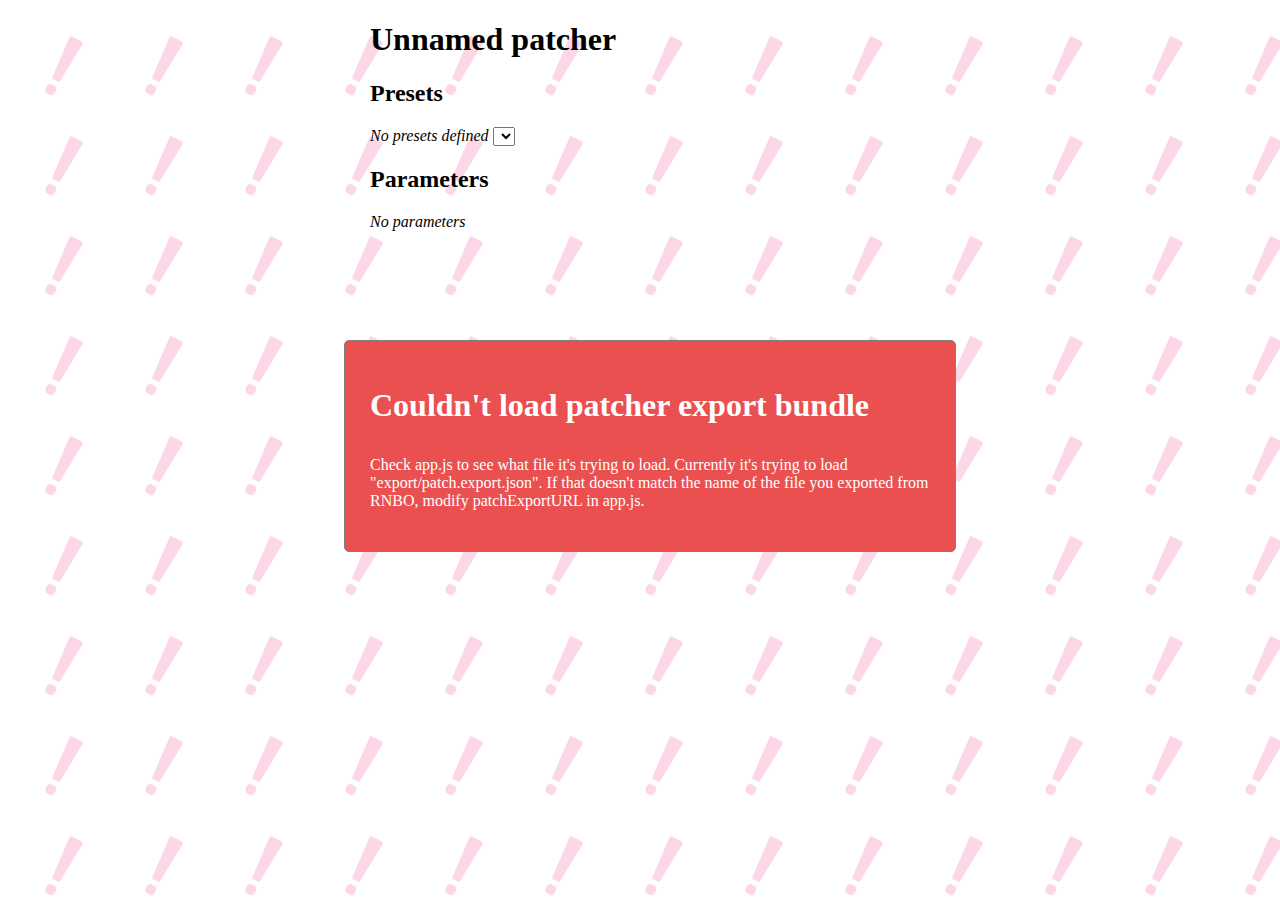
==== index.html @ 230dd953 "Delete inports, outputs and midi devices" ====
<!DOCTYPE html>
<html lang="en">
<head>
    <meta charset="utf-8">
    <meta name="viewport" content="width=device-width, initial-scale=1, shrink-to-fit=no">
    <meta name="theme-color" content="#000000">
    <meta name="rnbo-version" content="1.0.0-alpha.5">
    <link rel="stylesheet" href="style/style.css">
    <title>RNBO Web Export</title>
</head>
<body>
    <noscript>You need to enable JavaScript to run this app.</noscript>
    <svg id="background" width="100%" height="100%"></svg>
    <div id="rnbo-root">
		<div>
			<h1 id="patcher-title">Unnamed patcher</h1>
		</div>
		<div id="rnbo-presets">
			<h2>Presets</h2>
			<em id="no-presets-label">No presets defined</em>
			<select id="preset-select"></select>
		</div>
        <div id="rnbo-parameter-sliders">
            <h2>Parameters</h2>
            <em id="no-param-label">No parameters</em>
        </div>
    </div>

    <!-- Load the script that creates the RNBO device  -->
    <!-- Uncomment if you know the version of your exported RNBO patch to avoid dynamic loading -->
    <!-- <script type="text/javascript" src="https://cdn.cycling74.com/rnbo/latest/rnbo.min.js"></script> -->

    <!-- (Optional) The guardrails.js script isn't required for RNBO to work, and you can skip including it -->
    <!-- It simply offers some helpful error messages for common problems -->
    <script type="text/javascript" src="js/guardrails.js"></script>

    <!-- Import RNBO Engine Wrapper -->
    <!-- Make sure to include the RNBO engine version to the version of your exported code, found in rnbopackage.json -->
    <script type="text/javascript" src="js/app.js"></script>
</body>
</html>
---- style/style.css ----
html, body {
    margin: 0;
    padding: 0;
}
#rnbo-root {
    height: 100vh;
    width: 100vw;
}
#background {
    position: absolute;
    z-index: -1;
}

h2, em {
    width: 100%;
}

#rnbo-root {
    margin: auto;
    max-width: 540px;
}

#rnbo-parameter-sliders {
    display: flex;
    flex-direction: column;
}

#rnbo-parameter-sliders > div {
    display: flex;
}

#rnbo-parameter-sliders > div > input:first-of-type {
    flex-grow: 1;
}
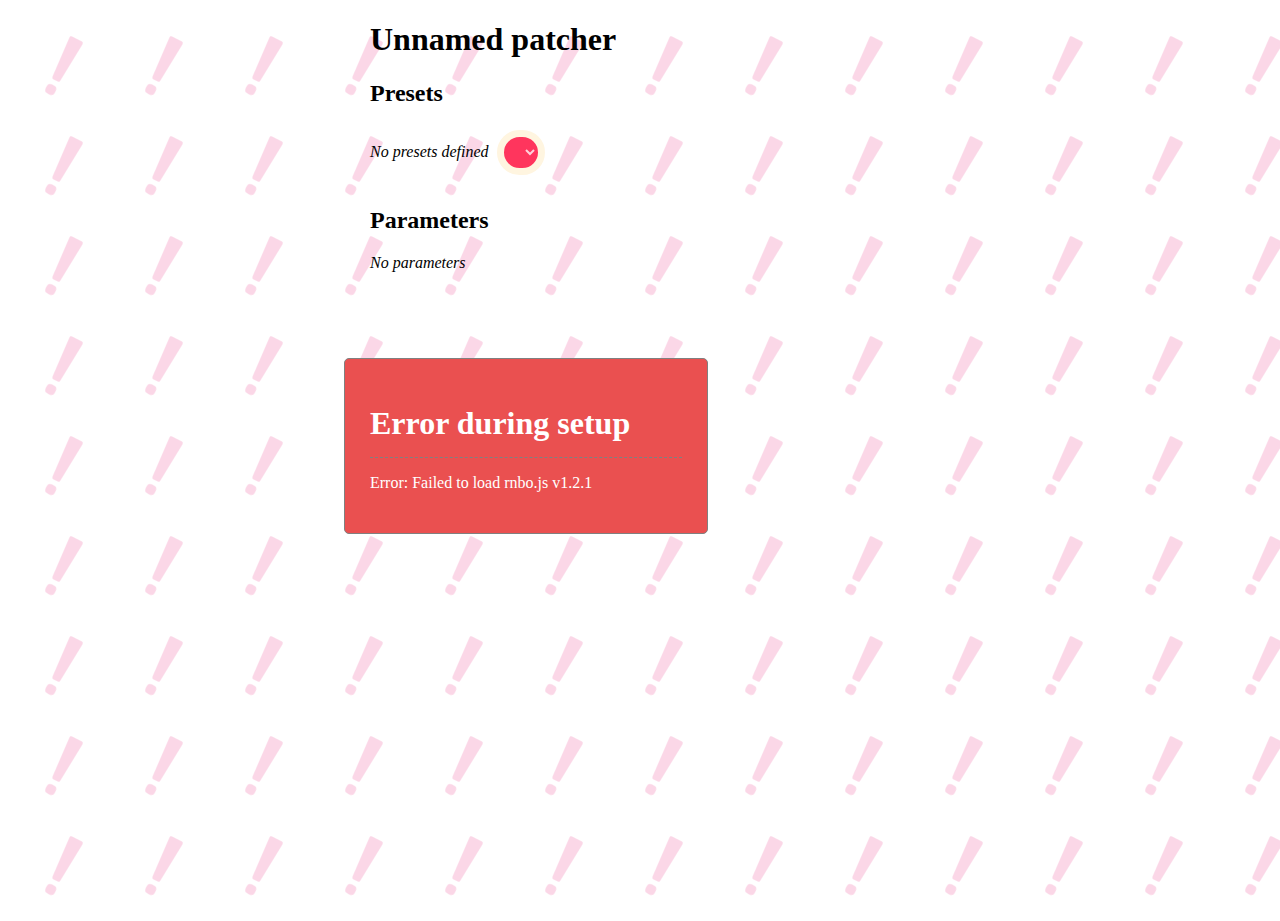
==== commit 93be8b82: "css test 1" ====
--- a/index.html
+++ b/index.html
@@ -15,7 +15,7 @@
 		<div>
 			<h1 id="patcher-title">Unnamed patcher</h1>
 		</div>
-		<div id="rnbo-presets">
+		<div class="cinco" id="rnbo-presets">
 			<h2>Presets</h2>
 			<em id="no-presets-label">No presets defined</em>
 			<select id="preset-select"></select>
--- a/style/style.css
+++ b/style/style.css
@@ -20,6 +20,17 @@
     max-width: 540px;
 }
 
+.cinco select {
+    margin: 3px 0 12px 4px;
+    padding: 7px;
+    border-radius: 50px;
+    background-color: #FF355D;
+    border: 7px solid #FFF5E0;
+    font-family: sans-serif;
+    font-weight: bolder;
+    color: #FFD1DA;
+}
+
 #rnbo-parameter-sliders {
     display: flex;
     flex-direction: column;
@@ -32,3 +43,40 @@
 #rnbo-parameter-sliders > div > input:first-of-type {
     flex-grow: 1;
 }
+
+.slider-container {
+    position: relative;
+    min-height: 70px;
+    width: auto;
+    margin: 3px;
+}
+
+input[type="range"] {
+    appearance: none; /* -webkit-appearance */
+    width: auto;
+    height: 70px;
+    background-color: #FFD1DA;
+    border-radius: 7px;
+}
+
+input[type="range"]::-webkit-slider-thumb {
+    appearance: none;
+    width: 70px;
+    height: 70px;
+    background-color: #FFF5E0;
+    border: 14px solid #22668D;
+    border-radius: 50%;
+    cursor: grab;
+    z-index: 3;
+}
+
+#paisaje\/gainwave {
+    background-color: #FFF5E0;
+    /* margin-top: 34px; */
+}
+
+#gainnoise::-webkit-slider-thumb {
+    background-color: #FFF5E0;
+    border: 14px solid #FF355D;
+    border-radius: 7px;
+}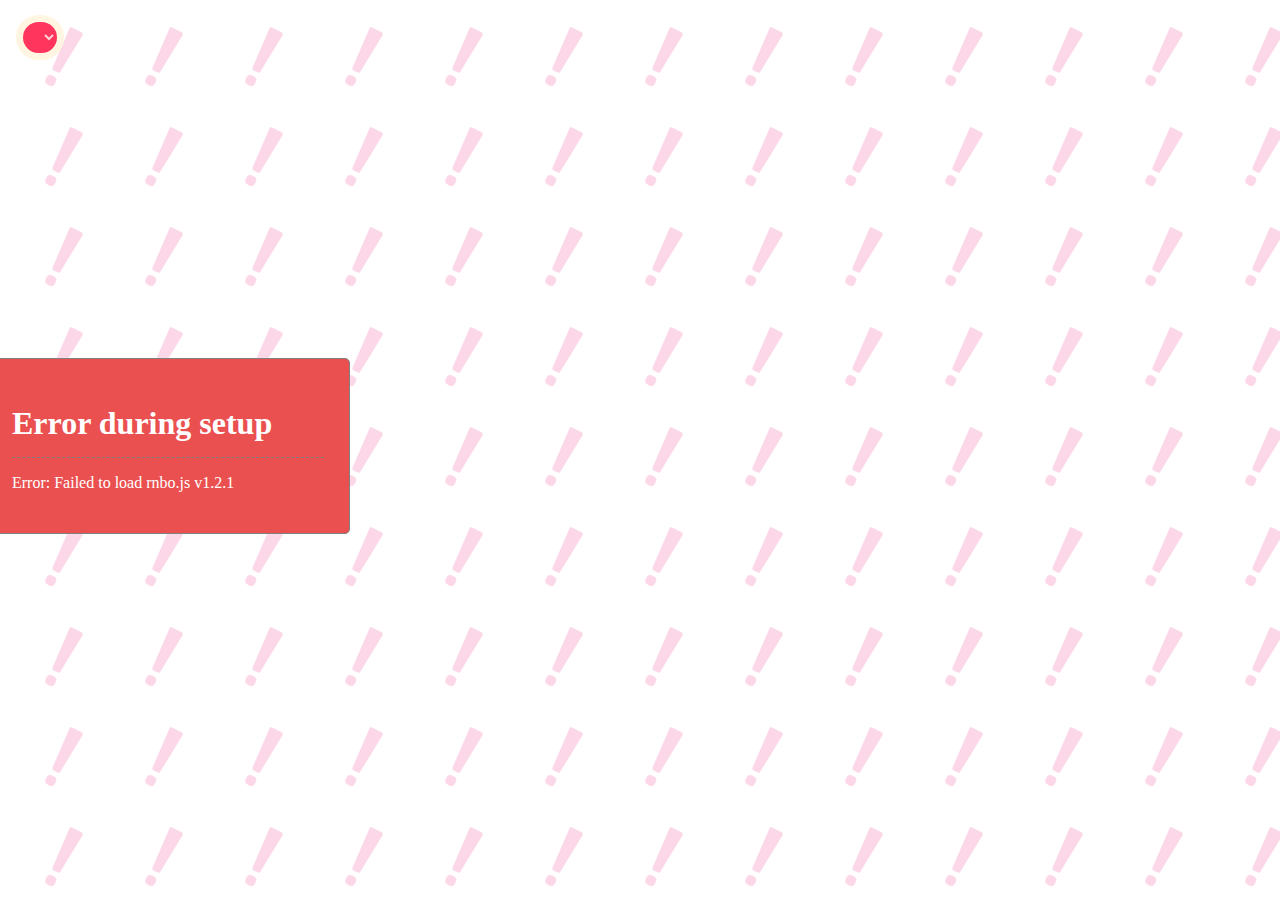
==== commit 1a83ae1f: "CSS test 2" ====
--- a/index.html
+++ b/index.html
@@ -12,9 +12,11 @@
     <noscript>You need to enable JavaScript to run this app.</noscript>
     <svg id="background" width="100%" height="100%"></svg>
     <div id="rnbo-root">
+        <!-- 75 JS
 		<div>
 			<h1 id="patcher-title">Unnamed patcher</h1>
 		</div>
+        -->
 		<div class="cinco" id="rnbo-presets">
 			<h2>Presets</h2>
 			<em id="no-presets-label">No presets defined</em>
--- a/style/style.css
+++ b/style/style.css
@@ -13,11 +13,13 @@
 
 h2, em {
     width: 100%;
+    display: none;
+    visibility: hidden;
 }
 
 #rnbo-root {
-    margin: auto;
-    max-width: 540px;
+    margin: 12px;
+    max-width: 98vw;
 }
 
 .cinco select {
@@ -33,50 +35,130 @@
 
 #rnbo-parameter-sliders {
     display: flex;
-    flex-direction: column;
+    flex-wrap: wrap;
+    justify-content: center;
+    align-items: baseline;
+    overflow: scroll;
 }
 
 #rnbo-parameter-sliders > div {
     display: flex;
-}
-
-#rnbo-parameter-sliders > div > input:first-of-type {
-    flex-grow: 1;
-}
-
-.slider-container {
-    position: relative;
-    min-height: 70px;
-    width: auto;
-    margin: 3px;
+    margin: 0;
+    padding: 0;
 }
 
 input[type="range"] {
+    margin: 0;
+    padding: 0;
     appearance: none; /* -webkit-appearance */
     width: auto;
-    height: 70px;
+    height: 21px;
     background-color: #FFD1DA;
-    border-radius: 7px;
+    border: 7px solid rgb(34, 34, 34);
 }
 
 input[type="range"]::-webkit-slider-thumb {
     appearance: none;
-    width: 70px;
-    height: 70px;
+    width: 21px;
+    height: 21px;
     background-color: #FFF5E0;
-    border: 14px solid #22668D;
+    border: 7px solid #22668D;
     border-radius: 50%;
     cursor: grab;
     z-index: 3;
 }
 
-#paisaje\/gainwave {
+#paisaje\/gainwave,#gainnoise,#thegran\/gain {
     background-color: #FFF5E0;
-    /* margin-top: 34px; */
+    width: 230px;
+    height: 44px;
 }
 
-#gainnoise::-webkit-slider-thumb {
+#paisaje\/gainwave::-webkit-slider-thumb,#gainnoise::-webkit-slider-thumb,#thegran\/gain::-webkit-slider-thumb {
     background-color: #FFF5E0;
-    border: 14px solid #FF355D;
-    border-radius: 7px;
-}+    border: 7px solid #FF355D;
+    border-radius: 0px;
+}
+
+#paisaje\/playcamp,#paisaje\/playsema,#paisaje\/playamb,#paisaje\/playtren,#paisaje\/playavion {
+    width: 100px;
+    height: 100px;
+    background-color: lightgreen;
+}
+
+#paisaje\/playcamp::-webkit-slider-thumb,#paisaje\/playsema::-webkit-slider-thumb,#paisaje\/playamb::-webkit-slider-thumb,#paisaje\/playtren::-webkit-slider-thumb,#paisaje\/playavion::-webkit-slider-thumb {
+    visibility: hidden;
+}
+
+#paisaje\/stopcamp,#paisaje\/stopsema,#paisaje\/stopamb,#paisaje\/stoptren,#paisaje\/stopavion {
+    width: 30px;
+    height: 100px;
+    background-color: tomato;
+}
+
+#paisaje\/stopcamp::-webkit-slider-thumb,#paisaje\/stopsema::-webkit-slider-thumb,#paisaje\/stopamb::-webkit-slider-thumb,#paisaje\/stoptren::-webkit-slider-thumb,#paisaje\/stopavion::-webkit-slider-thumb {
+    visibility: hidden;
+}
+
+.rotate {
+    transition: all 0.7s ease-in-out;
+    animation: rotate 12s;
+}
+
+@keyframes rotate {
+    0% {
+        transform: rotate(0deg);
+    }
+    100% {
+        transform: rotate(180deg);
+    }
+}
+/*
+.gains {
+    background-color: tomato;
+    width: auto;
+    height: auto;
+}
+
+.allNoise {
+    background-color: gray;
+    width: auto;
+    height: auto;
+}
+
+.campanas {
+    background-color: yellow;
+    width: auto;
+    height: auto;
+}
+
+.semaforo {
+    background-color: yellowgreen;
+    width: auto;
+    height: auto;
+}
+
+.ambulancia {
+    background-color: crimson;
+    width: auto;
+    height: auto;
+}
+
+.tren {
+    background-color: orange;
+    width: auto;
+    height: auto;
+}
+
+.avion {
+    background-color: lightseagreen;
+    width: auto;
+    height: auto;
+}
+
+.granular {
+    background-color: purple;
+    width: auto;
+    height: auto;
+}
+*/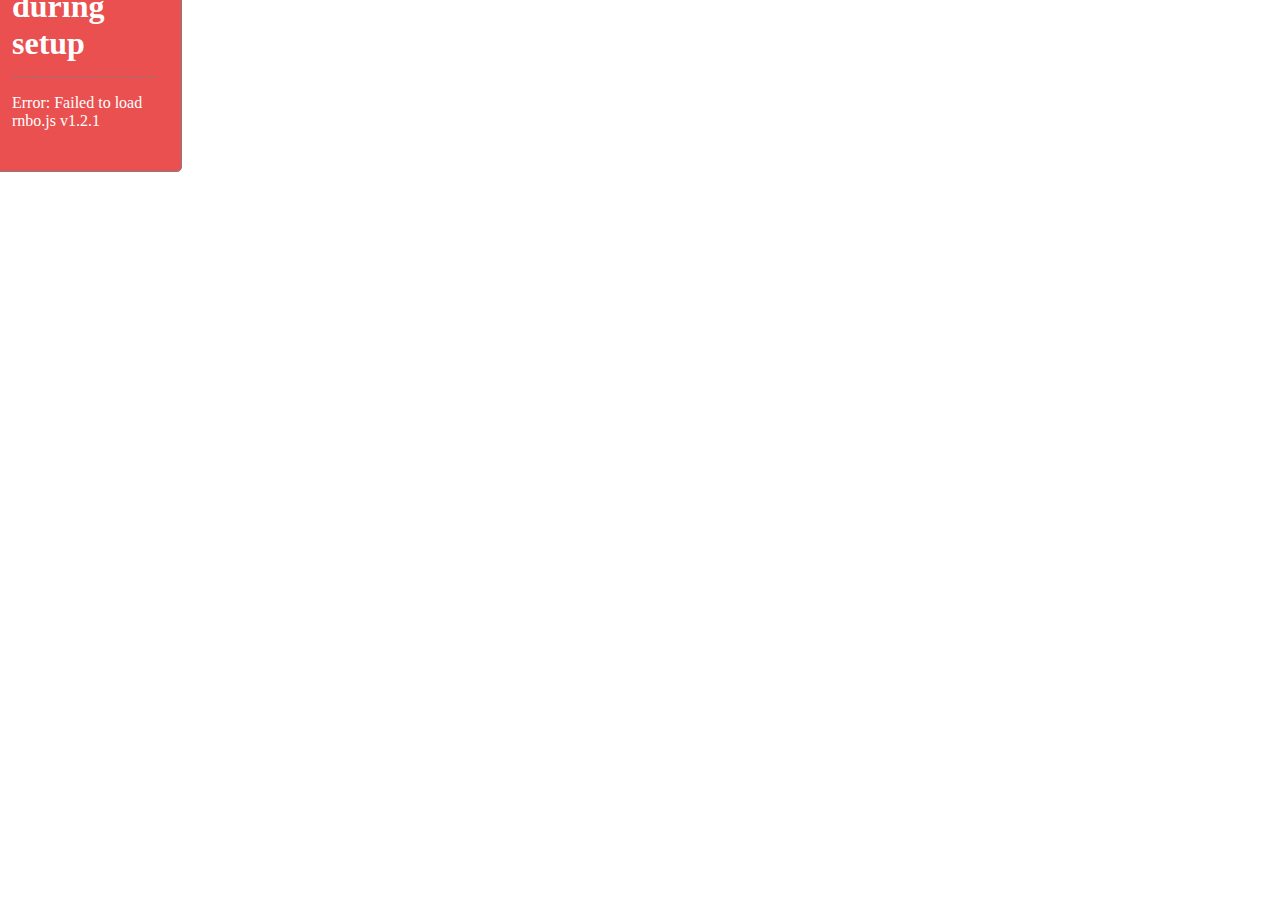
==== commit 5de0bc85: "CSS Test 3" ====
--- a/index.html
+++ b/index.html
@@ -11,6 +11,8 @@
 <body>
     <noscript>You need to enable JavaScript to run this app.</noscript>
     <svg id="background" width="100%" height="100%"></svg>
+    <div id="bgran"></div>
+    <div id="bg"></div>
     <div id="rnbo-root">
         <!-- 75 JS
 		<div>
@@ -22,7 +24,7 @@
 			<em id="no-presets-label">No presets defined</em>
 			<select id="preset-select"></select>
 		</div>
-        <div id="rnbo-parameter-sliders">
+        <div class="siete" id="rnbo-parameter-sliders">
             <h2>Parameters</h2>
             <em id="no-param-label">No parameters</em>
         </div>
--- a/style/style.css
+++ b/style/style.css
@@ -1,11 +1,9 @@
 html, body {
     margin: 0;
     padding: 0;
-}
-#rnbo-root {
-    height: 100vh;
-    width: 100vw;
-}
+    position: fixed;
+}
+
 #background {
     position: absolute;
     z-index: -1;
@@ -20,6 +18,7 @@
 #rnbo-root {
     margin: 12px;
     max-width: 98vw;
+    box-sizing: border-box;
 }
 
 .cinco select {
@@ -37,8 +36,7 @@
     display: flex;
     flex-wrap: wrap;
     justify-content: center;
-    align-items: baseline;
-    overflow: scroll;
+    align-items: self-start;
 }
 
 #rnbo-parameter-sliders > div {
@@ -55,6 +53,7 @@
     height: 21px;
     background-color: #FFD1DA;
     border: 7px solid rgb(34, 34, 34);
+    transition: 0.7s ease-in-out;
 }
 
 input[type="range"]::-webkit-slider-thumb {
@@ -68,41 +67,597 @@
     z-index: 3;
 }
 
-#paisaje\/gainwave,#gainnoise,#thegran\/gain {
-    background-color: #FFF5E0;
+#gainnoise {
+    background-color: #272829;
     width: 230px;
     height: 44px;
 }
 
-#paisaje\/gainwave::-webkit-slider-thumb,#gainnoise::-webkit-slider-thumb,#thegran\/gain::-webkit-slider-thumb {
-    background-color: #FFF5E0;
-    border: 7px solid #FF355D;
+#cyclefreq {
+    border-radius: 50px;
+    transform: rotate(10deg);
+    background-color: #D8D9DA;
+}
+
+#phascycfreq {
+    border-radius: 50px;
+    transform: rotate(-10deg);
+    background-color: #61677A;
+}
+
+#ondadelpaisa\/ondacampaon {
+    border-radius: 50%;
+    background-color: #FF8400;
+}
+
+#ondadelpaisa\/ondacampaon:hover {
+    border-radius: 3px;
+    scale: 2;
+    rotate: 3deg;
+    border: none;
+}
+
+#ondadelpaisa\/ondacamp {
+    width: 80px;
+    height: 80px;
+    transform: rotate(90deg);
+    border-radius: 50% 50% 50% 0;
+    background-color: #4F200D;
+}
+
+#ondadelpaisa\/ondacamp:hover {
+    border-radius: 50% 50% 0 50%;
+}
+
+#ondadelpaisa\/phascyclecamp {
+    width: 80px;
+    height: 80px;
+    transform: rotate(270deg);
+    border-radius: 50% 50% 50% 0;
+    background-color: #FFD93D;
+}
+
+#ondadelpaisa\/phascyclecamp:hover {
+    border-radius: 50% 50% 0 50%;
+}
+
+#ondadelpaisa\/pancamp {
+    height: 5px;
+    border: none;
+    transform: rotate(90deg);
+    background-color: #FF8400;
+}
+
+#ondadelpaisa\/pancamp:hover {
+    rotate: 98deg;
+    scale: 1.2;
+}
+
+#ondadelpaisa\/pancamp::-webkit-slider-thumb {
+    background-color: transparent;
+    border-top: 17px solid transparent;
+    border-right: 17px solid lightblue;
+    border-bottom: 17px solid transparent;
+}
+
+#ondadelpaisa\/ondasemaon {
+    border-radius: 50%;
+    background-color: #FF1700;
+}
+
+#ondadelpaisa\/ondasemaon:hover {
+    border-radius: 3px;
+    rotate: -57deg;
+    scale: 2;
+    border: none;
+}
+
+#ondadelpaisa\/ondasema {
+    width: 80px;
+    height: 80px;
+    transform: rotate(90deg);
+    border-radius: 50% 50% 50% 0;
+    background-color: #FF8E00;
+}
+
+#ondadelpaisa\/ondasema:hover {
+    border-radius: 50% 50% 0 50%;
+    rotate: 30deg;
+}
+
+#ondadelpaisa\/phascysema {
+    width: 80px;
+    height: 80px;
+    transform: rotate(270deg);
+    border-radius: 50% 50% 50% 0;
+    background-color: #FFE400;
+}
+
+#ondadelpaisa\/phascysema:hover {
+    border-radius: 50% 50% 0 50%;
+    rotate: -7deg;
+}
+
+#ondadelpaisa\/pansema {
+    height: 5px;
+    border: none;
+    transform: rotate(90deg);
+    background-color: #06FF00;
+}
+
+#ondadelpaisa\/pansema:hover {
+    rotate: -365deg;
+    scale: 1.5;
+}
+
+#ondadelpaisa\/pansema::-webkit-slider-thumb {
+    background-color: transparent;
+    border-top: 17px solid transparent;
+    border-right: 17px solid lightblue;
+    border-bottom: 17px solid transparent;
+}
+
+#ondadelpaisa\/ondaambuon {
+    border-radius: 50%;
+    background-color: #FFCC70;
+}
+
+#ondadelpaisa\/ondaambuon:hover {
+    border-radius: 3px;
+    rotate: 57deg;
+    scale: 2;
+    border: none;
+}
+
+#ondadelpaisa\/ondaambu {
+    width: 80px;
+    height: 80px;
+    transform: rotate(90deg);
+    border-radius: 50% 50% 50% 0;
+    background-color: #FFFADD;
+}
+
+#ondadelpaisa\/ondaambu:hover {
+    border-radius: 50% 0 0 50%;
+    rotate: -9deg;
+}
+
+#ondadelpaisa\/phascycambu {
+    width: 80px;
+    height: 80px;
+    transform: rotate(270deg);
+    border-radius: 50% 50% 50% 0;
+    background-color: #8ECDDD;
+}
+
+#ondadelpaisa\/phascycambu:hover {
+    border-radius: 50% 0 0 50%;
+    rotate: 13deg;
+}
+
+#ondadelpaisa\/panambu {
+    height: 5px;
+    border: none;
+    transform: rotate(90deg);
+    background-color: #4F709C;
+}
+
+#ondadelpaisa\/panambu:hover {
+    rotate: -65deg;
+    scale: 1.2;
+}
+
+#ondadelpaisa\/panambu::-webkit-slider-thumb {
+    background-color: transparent;
+    border-top: 17px solid transparent;
+    border-right: 17px solid lightblue;
+    border-bottom: 17px solid transparent;
+}
+
+#ondadelpaisa\/panambu2 {
+    height: 5px;
+    border: none;
+    transform: rotate(270deg);
+    background-color: #22668D;
+}
+
+#ondadelpaisa\/panambu2:hover {
+    rotate: 65deg;
+    scale: 1.7;
+}
+
+#ondadelpaisa\/panambu2::-webkit-slider-thumb {
+    background-color: transparent;
+    border-top: 17px solid transparent;
+    border-right: 17px solid lightblue;
+    border-bottom: 17px solid transparent;
+}
+
+#ondadelpaisa\/ondatrenon {
+    border-radius: 50%;
+    background-color: #E5E5CB;
+}
+
+#ondadelpaisa\/ondatrenon:hover {
+    border-radius: 3px;
+    rotate: 92deg;
+    scale: 2;
+    border: none;
+}
+
+#ondadelpaisa\/ondatren {
+    width: 80px;
+    height: 80px;
+    transform: rotate(90deg);
+    border-radius: 50% 50% 50% 0;
+    background-color: #1A120B;
+}
+
+#ondadelpaisa\/ondatren:hover {
+    border-radius: 50% 30% 0 7%;
+    rotate: 26deg;
+}
+
+#ondadelpaisa\/phascytren {
+    width: 80px;
+    height: 80px;
+    transform: rotate(270deg);
+    border-radius: 50% 50% 50% 0;
+    background-color: #D5CEA3;
+}
+
+#ondadelpaisa\/phascytren:hover {
+    border-radius: 0 30% 50% 7%;
+    rotate: -31deg;
+}
+
+#ondadelpaisa\/pantren {
+    height: 5px;
+    border: none;
+    transform: rotate(90deg);
+    background-color: #3C2A21;
+}
+
+#ondadelpaisa\/pantren:hover {
+    rotate: -172deg;
+    scale: 1.2;
+}
+
+#ondadelpaisa\/pantren::-webkit-slider-thumb {
+    background-color: transparent;
+    border-top: 17px solid transparent;
+    border-right: 17px solid lightblue;
+    border-bottom: 17px solid transparent;
+}
+
+#ondadelpaisa\/ondavion {
+    border-radius: 50%;
+    background-color: #B6FFFA;
+}
+
+#ondadelpaisa\/ondavion:hover {
+    border-radius: 3px;
+    rotate: -192deg;
+    scale: 2;
+    border: none;
+}
+
+#ondadelpaisa\/ondaavio {
+    width: 80px;
+    height: 80px;
+    transform: rotate(90deg);
+    border-radius: 50% 50% 50% 0;
+    background-color: #687EFF;
+}
+
+#ondadelpaisa\/ondaavio:hover {
+    border-radius: 0 100% 7% 50%;
+    rotate: -31deg;
+}
+
+#ondadelpaisa\/phasavio {
+    width: 80px;
+    height: 80px;
+    transform: rotate(270deg);
+    border-radius: 50% 50% 50% 0;
+    background-color: #80B3FF;
+}
+
+#ondadelpaisa\/phasavio:hover {
+    border-radius: 0 100% 7% 50%;
+    rotate: 31deg;
+}
+
+#ondadelpaisa\/panavion {
+    height: 5px;
+    border: none;
+    transform: rotate(90deg);
+    background-color: #98E4FF;
+}
+
+#ondadelpaisa\/panavion:hover {
+    rotate: 198deg;
+    scale: 1.7;
+}
+
+#ondadelpaisa\/panavion::-webkit-slider-thumb {
+    background-color: transparent;
+    border-top: 17px solid transparent;
+    border-right: 17px solid lightblue;
+    border-bottom: 17px solid transparent;
+}
+
+#paisaje\/gainwave {
+    background-color: #1A120B;
+    width: 230px;
+    height: 44px;
+}
+
+#paisaje\/gainwave::-webkit-slider-thumb,
+#gainnoise::-webkit-slider-thumb,
+#thegranulator\/gaingran::-webkit-slider-thumb {
+    background-color: #FF355D;
+    border: 7px solid #22668D;
     border-radius: 0px;
-}
-
-#paisaje\/playcamp,#paisaje\/playsema,#paisaje\/playamb,#paisaje\/playtren,#paisaje\/playavion {
+    height: 44px;
+}
+
+#paisaje\/playcamp {
+    background-color: #FFD93D;
+}
+
+#paisaje\/stopcamp {
+    background-color: #4F200D;
+}
+
+#paisaje\/numcamp {
+    background-color: #F6F1E9;
+}
+
+#paisaje\/numcamp:hover {
+    scale: 1.7;
+    border: none;
+    border-radius: 3px;
+}
+
+#paisaje\/playsema {
+    background-color: #06FF00;
+}
+
+#paisaje\/stopsema {
+    background-color: #FF1700;
+}
+
+#paisaje\/numsema {
+    background-color: #FFE400;
+}
+
+#paisaje\/numsema:hover {
+    scale: 1.7;
+    border: none;
+    border-radius: 3px;
+}
+
+#paisaje\/playamb {
+    background-color: #22668D;
+}
+
+#paisaje\/stopamb {
+    background-color: #FFCC70;
+}
+
+#paisaje\/numamb {
+    background-color: #8ECDDD;
+}
+
+#paisaje\/numamb:hover {
+    scale: 1.7;
+    border: none;
+    border-radius: 3px;
+}
+
+#paisaje\/playtren {
+    background-color: #D5CEA3;
+}
+
+#paisaje\/stoptren {
+    background-color: #3C2A21;
+}
+
+#paisaje\/numtren {
+    background-color: #E5E5CB;
+}
+
+#paisaje\/numtren:hover {
+    scale: 1.7;
+    border: none;
+    border-radius: 3px;
+}
+
+#paisaje\/playavion {
+    background-color: #687EFF;
+}
+
+#paisaje\/stopavion {
+    background-color: #B6FFFA;
+}
+
+#paisaje\/numavion {
+    background-color: #80B3FF;
+}
+
+#paisaje\/numavion:hover {
+    scale: 1.7;
+    border: none;
+    border-radius: 3px;
+}
+
+#paisaje\/playcamp,
+#paisaje\/playsema,
+#paisaje\/playamb,
+#paisaje\/playtren,
+#paisaje\/playavion {
     width: 100px;
     height: 100px;
-    background-color: lightgreen;
-}
-
-#paisaje\/playcamp::-webkit-slider-thumb,#paisaje\/playsema::-webkit-slider-thumb,#paisaje\/playamb::-webkit-slider-thumb,#paisaje\/playtren::-webkit-slider-thumb,#paisaje\/playavion::-webkit-slider-thumb {
-    visibility: hidden;
-}
-
-#paisaje\/stopcamp,#paisaje\/stopsema,#paisaje\/stopamb,#paisaje\/stoptren,#paisaje\/stopavion {
+}
+
+#paisaje\/stopcamp,
+#paisaje\/stopsema,
+#paisaje\/stopamb,
+#paisaje\/stoptren,
+#paisaje\/stopavion {
     width: 30px;
     height: 100px;
-    background-color: tomato;
-}
-
-#paisaje\/stopcamp::-webkit-slider-thumb,#paisaje\/stopsema::-webkit-slider-thumb,#paisaje\/stopamb::-webkit-slider-thumb,#paisaje\/stoptren::-webkit-slider-thumb,#paisaje\/stopavion::-webkit-slider-thumb {
+}
+
+#paisaje\/playcamp::-webkit-slider-thumb,
+#paisaje\/playsema::-webkit-slider-thumb,
+#paisaje\/playamb::-webkit-slider-thumb,
+#paisaje\/playtren::-webkit-slider-thumb,
+#paisaje\/playavion::-webkit-slider-thumb,
+#paisaje\/stopcamp::-webkit-slider-thumb,
+#paisaje\/stopsema::-webkit-slider-thumb,
+#paisaje\/stopamb::-webkit-slider-thumb,
+#paisaje\/stoptren::-webkit-slider-thumb,
+#paisaje\/stopavion::-webkit-slider-thumb  {
     visibility: hidden;
+}
+
+#thegranulator\/density {
+    border-radius: 50px 0 0 0;
+    background-color: #F94C66;
+}
+
+#thegranulator\/grain_size {
+    border-radius: 0 50px 0 0;
+    background-color: #BD4291;
+}
+
+#thegranulator\/pitch {
+    border-radius: 0 0 0 50px;
+    background-color: #BD4291;
+}
+
+#thegranulator\/position {
+    border-radius: 0 0 50px 0;
+    background-color: #F94C66;
+}
+
+#thegranulator\/spray {
+    height: 5px;
+    border: none;
+    transform: rotate(45deg);
+    background-color: #FFC54D;
+}
+
+#thegranulator\/spread {
+    height: 5px;
+    border: none;
+    transform: rotate(45deg);
+    background-color: #FFC54D;
+}
+
+#thegranulator\/stereo_spread {
+    height: 5px;
+    border: none;
+    transform: rotate(135deg);
+    background-color: #FFC54D;
+}
+
+#thegranulator\/gaingran {
+    background-color: #53BF9D;
+    width: 230px;
+    height: 44px;
+}
+
+.visualNoise {
+    position: fixed;
+    top: -50%;
+    left: -50%;
+    right: -50%;
+    bottom: -50%;
+    width: 200%;
+    height: 200vh;
+    background: transparent url('../img/noise0.jpg') repeat 0 0;
+    background-repeat: repeat;
+    animation: bg-animation 3s infinite; /* nombre de la animación */
+    opacity: .3;
+    visibility: visible;
+    z-index: -1;
+  }
+
+@keyframes bg-animation {
+      0% { transform: translate(0,0) }
+      10% { transform: translate(-5%,-5%) }
+      20% { transform: translate(-10%,5%) }
+      30% { transform: translate(5%,-10%) }
+      40% { transform: translate(-5%,15%) }
+      50% { transform: translate(-10%,5%) }
+      60% { transform: translate(15%,0) }
+      70% { transform: translate(0,10%) }
+      80% { transform: translate(-15%,0) }
+      90% { transform: translate(10%,5%) }
+      100% { transform: translate(0, 0) }
+}
+
+.visualGran {
+    position: fixed;
+    top: -50%;
+    left: -50%;
+    right: -50%;
+    bottom: -50%;
+    width: 200%;
+    height: 200vh;
+    background: transparent url('../img/noise3.jpg') repeat 0 0;
+    background-repeat: repeat;
+    animation: bg-animation-gran 13s infinite; /* nombre de la animación */
+    opacity: .3;
+    visibility: visible;
+    z-index: -1;
+}
+
+@keyframes bg-animation-gran {
+      0% { transform: translate(0,0) }
+      10% { transform: translate(-5%,-5%) }
+      20% { transform: translate(-10%,5%) }
+      30% { transform: translate(5%,-10%) }
+      40% { transform: translate(-5%,15%) }
+      50% { transform: translate(-10%,5%) }
+      60% { transform: translate(15%,0) }
+      70% { transform: translate(0,10%) }
+      80% { transform: translate(-15%,0) }
+      90% { transform: translate(10%,5%) }
+      100% { transform: translate(0, 0) }
+}
+
+.surprise {
+    animation: the-surprise 7s;
+}
+
+@keyframes the-surprise {
+    0% {
+        scale: 0;
+    }
+    25% {
+        scale: 70%;
+        rotate: 90deg;
+        opacity: 0.25;
+    }
+    50% {
+        scale: 150%;
+        rotate: 180deg;
+        opacity: 0.5;
+    }
+    100% {
+        scale: 0;
+        rotate: 360deg;
+        opacity: 0;
+    }
 }
 
 .rotate {
     transition: all 0.7s ease-in-out;
-    animation: rotate 12s;
+    animation: rotate 7s;
 }
 
 @keyframes rotate {
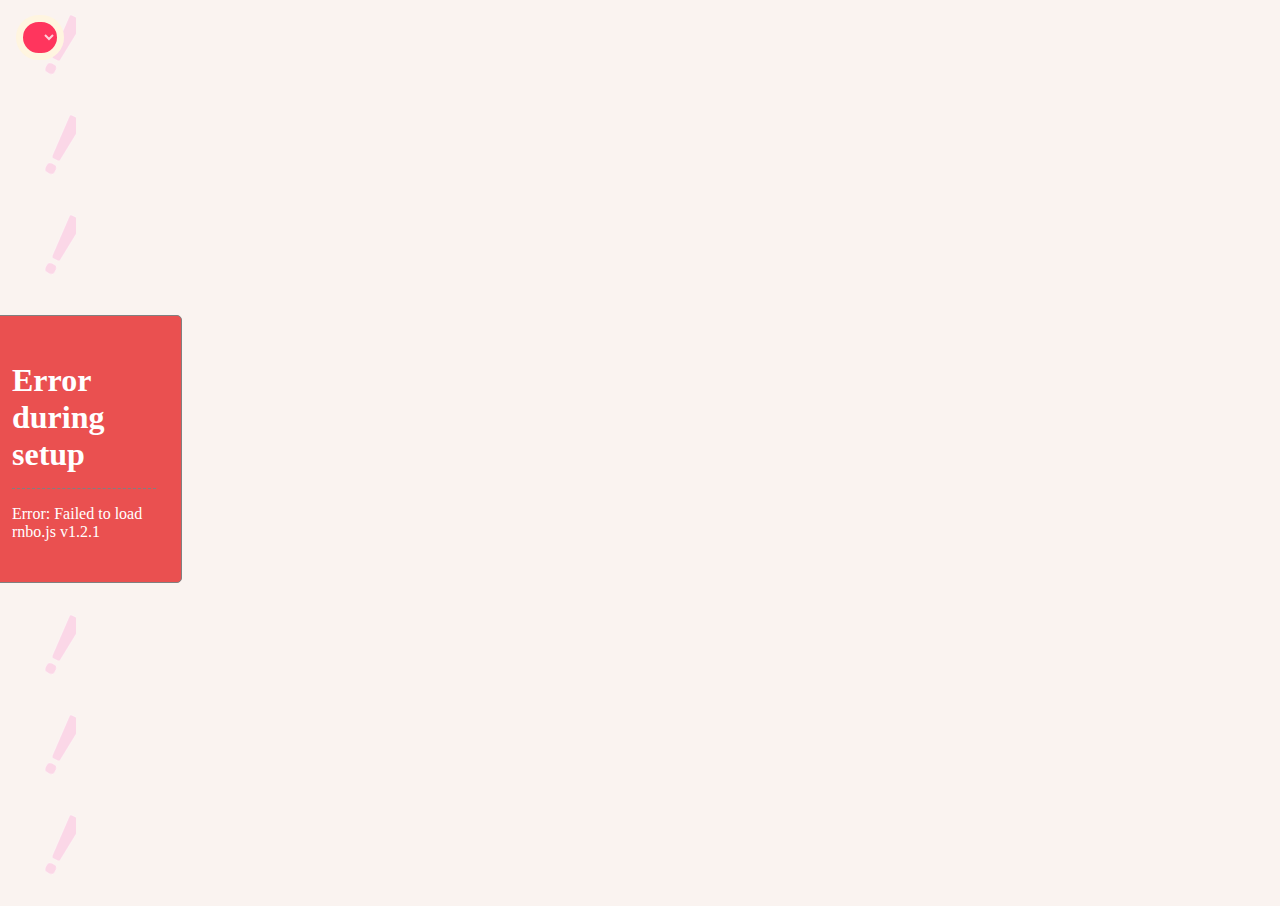
==== commit 18f7481a: "CSS Test 4" ====
--- a/index.html
+++ b/index.html
@@ -11,6 +11,7 @@
 <body>
     <noscript>You need to enable JavaScript to run this app.</noscript>
     <svg id="background" width="100%" height="100%"></svg>
+    <div id="agua"></div>
     <div id="bgran"></div>
     <div id="bg"></div>
     <div id="rnbo-root">
--- a/style/style.css
+++ b/style/style.css
@@ -2,13 +2,20 @@
     margin: 0;
     padding: 0;
     position: fixed;
+    background-color: rgba(250, 243, 240, 1); /* checar opacidad */
 }
 
 #background {
     position: absolute;
     z-index: -1;
 }
-
+/*
+#agua {
+    background: url('../img/agua.jpg');
+    width: 200%;
+    height: 200vh;
+}
+*/
 h2, em {
     width: 100%;
     display: none;
@@ -18,6 +25,7 @@
 #rnbo-root {
     margin: 12px;
     max-width: 98vw;
+    height: 98vh;
     box-sizing: border-box;
 }
 
@@ -51,8 +59,7 @@
     appearance: none; /* -webkit-appearance */
     width: auto;
     height: 21px;
-    background-color: #FFD1DA;
-    border: 7px solid rgb(34, 34, 34);
+    border: 7px solid;
     transition: 0.7s ease-in-out;
 }
 
@@ -60,159 +67,218 @@
     appearance: none;
     width: 21px;
     height: 21px;
-    background-color: #FFF5E0;
-    border: 7px solid #22668D;
+    border: 7px solid;
     border-radius: 50%;
     cursor: grab;
     z-index: 3;
 }
 
 #gainnoise {
-    background-color: #272829;
+    background-color: #61677A;
+    border-color: #D8D9DA;
     width: 230px;
     height: 44px;
 }
 
+#gainnoise::-webkit-slider-thumb {
+    background-color: #272829;
+    border: 7px solid #FFF6E0;
+    border-radius: 0px;
+    height: 44px;
+}
+
 #cyclefreq {
     border-radius: 50px;
+    border-color: #61677A;
     transform: rotate(10deg);
     background-color: #D8D9DA;
 }
 
+#cyclefreq::-webkit-slider-thumb {
+    border-color: #FFF6E0;
+    background-color: #FFF6E0;
+}
+
 #phascycfreq {
     border-radius: 50px;
+    border-color: #D8D9DA;
     transform: rotate(-10deg);
+    background-color: #FFF6E0;
+}
+
+#phascycfreq::-webkit-slider-thumb {
+    border-color: #61677A;
     background-color: #61677A;
 }
 
 #ondadelpaisa\/ondacampaon {
     border-radius: 50%;
-    background-color: #FF8400;
+    border-color: #AAC8A7;
+    background-color: #C3EDC0;
 }
 
 #ondadelpaisa\/ondacampaon:hover {
     border-radius: 3px;
-    scale: 2;
-    rotate: 3deg;
-    border: none;
+}
+
+#ondadelpaisa\/ondacampaon::-webkit-slider-thumb {
+    background-color: #E9FFC2;
+    border-color: #FDFFAE;
 }
 
 #ondadelpaisa\/ondacamp {
     width: 80px;
     height: 80px;
     transform: rotate(90deg);
-    border-radius: 50% 50% 50% 0;
-    background-color: #4F200D;
+    border-color: #FDFFAE;
+    border-radius: 50% 50% 50% 0;
+    background-color: #AAC8A7;
 }
 
 #ondadelpaisa\/ondacamp:hover {
     border-radius: 50% 50% 0 50%;
+}
+
+#ondadelpaisa\/ondacamp::-webkit-slider-thumb {
+    background-color: #C3EDC0;
+    border-radius: 50% 50% 50% 0;
+    border-color: #E9FFC2;
 }
 
 #ondadelpaisa\/phascyclecamp {
     width: 80px;
     height: 80px;
     transform: rotate(270deg);
-    border-radius: 50% 50% 50% 0;
-    background-color: #FFD93D;
+    border-color: #C3EDC0;
+    border-radius: 50% 50% 50% 0;
+    background-color: #FDFFAE;
 }
 
 #ondadelpaisa\/phascyclecamp:hover {
     border-radius: 50% 50% 0 50%;
+}
+
+#ondadelpaisa\/phascyclecamp::-webkit-slider-thumb {
+    background-color: #E9FFC2;
+    border-radius: 50% 50% 50% 0;
+    border-color: #AAC8A7;
 }
 
 #ondadelpaisa\/pancamp {
     height: 5px;
     border: none;
     transform: rotate(90deg);
-    background-color: #FF8400;
+    background-color: #C3EDC0;
 }
 
 #ondadelpaisa\/pancamp:hover {
-    rotate: 98deg;
+    rotate: 7deg;
     scale: 1.2;
 }
 
 #ondadelpaisa\/pancamp::-webkit-slider-thumb {
     background-color: transparent;
+    border-color: #C3EDC0;
     border-top: 17px solid transparent;
-    border-right: 17px solid lightblue;
+    border-right: 17px solid #AAC8A7;
     border-bottom: 17px solid transparent;
 }
 
 #ondadelpaisa\/ondasemaon {
+    border-color: #F57328;
     border-radius: 50%;
-    background-color: #FF1700;
+    background-color: #CC3636;
 }
 
 #ondadelpaisa\/ondasemaon:hover {
     border-radius: 3px;
-    rotate: -57deg;
-    scale: 2;
-    border: none;
+}
+
+#ondadelpaisa\/ondasemaon::-webkit-slider-thumb {
+    background-color: #FFE9A0;
+    border-color: #367E18;
 }
 
 #ondadelpaisa\/ondasema {
     width: 80px;
     height: 80px;
     transform: rotate(90deg);
-    border-radius: 50% 50% 50% 0;
-    background-color: #FF8E00;
+    border-color: #CC3636;
+    border-radius: 50% 50% 50% 0;
+    background-color: #F57328;
 }
 
 #ondadelpaisa\/ondasema:hover {
     border-radius: 50% 50% 0 50%;
     rotate: 30deg;
+}
+
+#ondadelpaisa\/ondasema::-webkit-slider-thumb {
+    border-radius: 50% 50% 50% 0;
+    background-color: #367E18;
+    border-color: #FFE9A0;
 }
 
 #ondadelpaisa\/phascysema {
     width: 80px;
     height: 80px;
     transform: rotate(270deg);
-    border-radius: 50% 50% 50% 0;
-    background-color: #FFE400;
+    border-color: #F57328;
+    border-radius: 50% 50% 50% 0;
+    background-color: #FFE9A0;
 }
 
 #ondadelpaisa\/phascysema:hover {
     border-radius: 50% 50% 0 50%;
     rotate: -7deg;
+}
+
+#ondadelpaisa\/phascysema::-webkit-slider-thumb {
+    border-radius: 50% 50% 50% 0;
+    background-color: #CC3636;
+    border-color: #367E18;
 }
 
 #ondadelpaisa\/pansema {
     height: 5px;
     border: none;
     transform: rotate(90deg);
-    background-color: #06FF00;
+    background-color: #367E18;
 }
 
 #ondadelpaisa\/pansema:hover {
-    rotate: -365deg;
+    rotate: 21deg;
     scale: 1.5;
 }
 
 #ondadelpaisa\/pansema::-webkit-slider-thumb {
     background-color: transparent;
+    border-color: #CC3636;
     border-top: 17px solid transparent;
-    border-right: 17px solid lightblue;
+    border-right: 17px solid #FFE9A0;
     border-bottom: 17px solid transparent;
 }
 
 #ondadelpaisa\/ondaambuon {
     border-radius: 50%;
+    border-color: #FFFADD;
     background-color: #FFCC70;
 }
 
 #ondadelpaisa\/ondaambuon:hover {
     border-radius: 3px;
-    rotate: 57deg;
-    scale: 2;
-    border: none;
+}
+
+#ondadelpaisa\/ondaambuon::-webkit-slider-thumb {
+    border-color: #8ECDDD;
+    background-color: #4F709C;
 }
 
 #ondadelpaisa\/ondaambu {
     width: 80px;
     height: 80px;
     transform: rotate(90deg);
+    border-color: #8ECDDD;
     border-radius: 50% 50% 50% 0;
     background-color: #FFFADD;
 }
@@ -220,12 +286,19 @@
 #ondadelpaisa\/ondaambu:hover {
     border-radius: 50% 0 0 50%;
     rotate: -9deg;
+}
+
+#ondadelpaisa\/ondaambu::-webkit-slider-thumb {
+    border-radius: 50% 50% 50% 0;
+    border-color: #4F709C;
+    background-color: #FFCC70;
 }
 
 #ondadelpaisa\/phascycambu {
     width: 80px;
     height: 80px;
     transform: rotate(270deg);
+    border-color: #22668D;
     border-radius: 50% 50% 50% 0;
     background-color: #8ECDDD;
 }
@@ -233,24 +306,31 @@
 #ondadelpaisa\/phascycambu:hover {
     border-radius: 50% 0 0 50%;
     rotate: 13deg;
+}
+
+#ondadelpaisa\/phascycambu::-webkit-slider-thumb {
+    border-radius: 50% 50% 50% 0;
+    border-color: #FFCC70;
+    background-color: #FFFADD;
 }
 
 #ondadelpaisa\/panambu {
     height: 5px;
     border: none;
     transform: rotate(90deg);
-    background-color: #4F709C;
+    background-color: #FFCC70;
 }
 
 #ondadelpaisa\/panambu:hover {
-    rotate: -65deg;
+    rotate: -13deg;
     scale: 1.2;
 }
 
 #ondadelpaisa\/panambu::-webkit-slider-thumb {
     background-color: transparent;
+    border-color: #8ECDDD;
     border-top: 17px solid transparent;
-    border-right: 17px solid lightblue;
+    border-right: 17px solid  #22668D;
     border-bottom: 17px solid transparent;
 }
 
@@ -258,39 +338,50 @@
     height: 5px;
     border: none;
     transform: rotate(270deg);
-    background-color: #22668D;
+    background-color: #8ECDDD;
 }
 
 #ondadelpaisa\/panambu2:hover {
-    rotate: 65deg;
+    rotate: -13deg;
     scale: 1.7;
 }
 
 #ondadelpaisa\/panambu2::-webkit-slider-thumb {
     background-color: transparent;
+    border-color: #FFFADD;
     border-top: 17px solid transparent;
-    border-right: 17px solid lightblue;
+    border-right: 17px solid #FFCC70;
     border-bottom: 17px solid transparent;
 }
 
 #ondadelpaisa\/ondatrenon {
     border-radius: 50%;
-    background-color: #E5E5CB;
+    border-color: #3F1D38;
+    background-color: #E19898;
 }
 
 #ondadelpaisa\/ondatrenon:hover {
     border-radius: 3px;
-    rotate: 92deg;
-    scale: 2;
-    border: none;
+}
+
+#ondadelpaisa\/ondatrenon::-webkit-slider-thumb {
+    border-color: #A2678A;
+    background-color: #4D3C77;
 }
 
 #ondadelpaisa\/ondatren {
     width: 80px;
     height: 80px;
     transform: rotate(90deg);
-    border-radius: 50% 50% 50% 0;
-    background-color: #1A120B;
+    border-color: #E19898;
+    border-radius: 50% 50% 50% 0;
+    background-color: #A2678A;
+}
+
+#ondadelpaisa\/ondatren::-webkit-slider-thumb {
+    border-radius: 50% 50% 50% 0;
+    border-color: #4D3C77;
+    background-color: #3F1D38;
 }
 
 #ondadelpaisa\/ondatren:hover {
@@ -302,44 +393,55 @@
     width: 80px;
     height: 80px;
     transform: rotate(270deg);
-    border-radius: 50% 50% 50% 0;
-    background-color: #D5CEA3;
+    border-color: #4D3C77;
+    border-radius: 50% 50% 50% 0;
+    background-color: #3F1D38;
 }
 
 #ondadelpaisa\/phascytren:hover {
     border-radius: 0 30% 50% 7%;
     rotate: -31deg;
+}
+
+#ondadelpaisa\/phascytren::-webkit-slider-thumb {
+    border-radius: 50% 50% 50% 0;
+    border-color: #A2678A;
+    background-color: #E19898;
 }
 
 #ondadelpaisa\/pantren {
     height: 5px;
     border: none;
     transform: rotate(90deg);
-    background-color: #3C2A21;
+    background-color: #4D3C77;
 }
 
 #ondadelpaisa\/pantren:hover {
-    rotate: -172deg;
+    rotate: -8deg;
     scale: 1.2;
 }
 
 #ondadelpaisa\/pantren::-webkit-slider-thumb {
     background-color: transparent;
+    border-color: #E19898;
     border-top: 17px solid transparent;
-    border-right: 17px solid lightblue;
+    border-right: 17px solid #A2678A;
     border-bottom: 17px solid transparent;
 }
 
 #ondadelpaisa\/ondavion {
     border-radius: 50%;
     background-color: #B6FFFA;
+    border-color: #98E4FF;
 }
 
 #ondadelpaisa\/ondavion:hover {
     border-radius: 3px;
-    rotate: -192deg;
-    scale: 2;
-    border: none;
+}
+
+#ondadelpaisa\/ondavion::-webkit-slider-thumb {
+    border-color: #687EFF;
+    background-color: #80B3FF;
 }
 
 #ondadelpaisa\/ondaavio {
@@ -348,11 +450,18 @@
     transform: rotate(90deg);
     border-radius: 50% 50% 50% 0;
     background-color: #687EFF;
+    border-color: #80B3FF;
 }
 
 #ondadelpaisa\/ondaavio:hover {
     border-radius: 0 100% 7% 50%;
     rotate: -31deg;
+}
+
+#ondadelpaisa\/ondaavio::-webkit-slider-thumb {
+    border-radius: 50% 50% 50% 0;
+    border-color: #B6FFFA;
+    background-color: #98E4FF;
 }
 
 #ondadelpaisa\/phasavio {
@@ -360,136 +469,185 @@
     height: 80px;
     transform: rotate(270deg);
     border-radius: 50% 50% 50% 0;
+    border-color: #B6FFFA;
     background-color: #80B3FF;
 }
 
 #ondadelpaisa\/phasavio:hover {
     border-radius: 0 100% 7% 50%;
     rotate: 31deg;
+}
+
+#ondadelpaisa\/phasavio::-webkit-slider-thumb {
+    border-radius: 50% 50% 50% 0;
+    border-color: #98E4FF;
+    background-color: #687EFF;
 }
 
 #ondadelpaisa\/panavion {
     height: 5px;
     border: none;
     transform: rotate(90deg);
-    background-color: #98E4FF;
+    background-color: #687EFF;
 }
 
 #ondadelpaisa\/panavion:hover {
-    rotate: 198deg;
+    rotate: 8deg;
     scale: 1.7;
 }
 
 #ondadelpaisa\/panavion::-webkit-slider-thumb {
     background-color: transparent;
+    border-color: #98E4FF;
     border-top: 17px solid transparent;
-    border-right: 17px solid lightblue;
+    border-right: 17px solid #B6FFFA;
     border-bottom: 17px solid transparent;
 }
 
 #paisaje\/gainwave {
-    background-color: #1A120B;
+    background-color: #B6FFFA;
+    border-color: #FFE9A0;
     width: 230px;
     height: 44px;
 }
 
-#paisaje\/gainwave::-webkit-slider-thumb,
-#gainnoise::-webkit-slider-thumb,
-#thegranulator\/gaingran::-webkit-slider-thumb {
-    background-color: #FF355D;
-    border: 7px solid #22668D;
+#paisaje\/gainwave:hover {
+    background-color: #FFE9A0;
+    border-color: #8ECDDD;
+}
+
+#paisaje\/gainwave::-webkit-slider-thumb {
+    background-color: #4D3C77;
+    border: 7px solid #CC3636;
     border-radius: 0px;
     height: 44px;
+    transition: 0.7s ease-in-out;
+}
+
+#paisaje\/gainwave::-webkit-slider-thumb:hover {
+    background-color: #F57328;
+    border-color: #AAC8A7;
 }
 
 #paisaje\/playcamp {
-    background-color: #FFD93D;
+    background-color: #AAC8A7;
+    border-color: #FDFFAE;
 }
 
 #paisaje\/stopcamp {
-    background-color: #4F200D;
+    background-color: #E9FFC2;
+    border-color: #C3EDC0;
 }
 
 #paisaje\/numcamp {
-    background-color: #F6F1E9;
+    border-color: #E9FFC2;
+    background-color: #FDFFAE;
 }
 
 #paisaje\/numcamp:hover {
-    scale: 1.7;
-    border: none;
-    border-radius: 3px;
+    border-radius: 3px;
+}
+
+#paisaje\/numcamp::-webkit-slider-thumb {
+    border-radius: 0px;
+    width: 10px;
+    border-color: #AAC8A7;
 }
 
 #paisaje\/playsema {
-    background-color: #06FF00;
+    background-color: #367E18;
+    border-color: #FFE9A0;
 }
 
 #paisaje\/stopsema {
-    background-color: #FF1700;
+    background-color: #CC3636;
+    border-color: #367E18;
 }
 
 #paisaje\/numsema {
-    background-color: #FFE400;
-}
-
-#paisaje\/numsema:hover {
-    scale: 1.7;
-    border: none;
-    border-radius: 3px;
+    background-color: #FFE9A0;
+    border-color: #F57328;
+}
+
+#paisaje\/numsema::-webkit-slider-thumb {
+    border-radius: 0px;
+    width: 10px;
+    border-color: #367E18;
 }
 
 #paisaje\/playamb {
     background-color: #22668D;
+    border-color: #FFFADD;
 }
 
 #paisaje\/stopamb {
-    background-color: #FFCC70;
+    background-color: #8ECDDD;
+    border-color: #FFCC70;
 }
 
 #paisaje\/numamb {
     background-color: #8ECDDD;
+    border-color: #22668D;
 }
 
 #paisaje\/numamb:hover {
-    scale: 1.7;
-    border: none;
-    border-radius: 3px;
+    border-radius: 3px;
+}
+
+#paisaje\/numamb::-webkit-slider-thumb {
+    border-radius: 0px;
+    width: 10px;
+    border-color: #FFCC70;
 }
 
 #paisaje\/playtren {
-    background-color: #D5CEA3;
+    background-color: #4D3C77;
+    border-color: #3F1D38;
 }
 
 #paisaje\/stoptren {
-    background-color: #3C2A21;
+    background-color: #A2678A;
+    border-color: #E19898;
 }
 
 #paisaje\/numtren {
-    background-color: #E5E5CB;
+    background-color: #3F1D38;
+    border-color: #4D3C77;
 }
 
 #paisaje\/numtren:hover {
-    scale: 1.7;
-    border: none;
-    border-radius: 3px;
+    border-radius: 3px;
+}
+
+#paisaje\/numtren::-webkit-slider-thumb {
+    border-radius: 0px;
+    width: 10px;
+    border-color: #E19898;
 }
 
 #paisaje\/playavion {
     background-color: #687EFF;
+    border-color: #B6FFFA;
 }
 
 #paisaje\/stopavion {
     background-color: #B6FFFA;
+    border-color: #98E4FF;
 }
 
 #paisaje\/numavion {
     background-color: #80B3FF;
+    border-color: #B6FFFA;
 }
 
 #paisaje\/numavion:hover {
-    scale: 1.7;
-    border: none;
-    border-radius: 3px;
+    border-radius: 3px;
+}
+
+#paisaje\/numavion::-webkit-slider-thumb {
+    border-radius: 0px;
+    width: 10px;
+    border-color: #687EFF;
 }
 
 #paisaje\/playcamp,
@@ -526,28 +684,62 @@
 #thegranulator\/density {
     border-radius: 50px 0 0 0;
     background-color: #F94C66;
+    border-color: #FFC54D;
+}
+
+#thegranulator\/density::-webkit-slider-thumb {
+    border-radius: 50px 0 0 0;
+    border-color: #53BF9D;
+    background-color: #BD4291;
 }
 
 #thegranulator\/grain_size {
     border-radius: 0 50px 0 0;
     background-color: #BD4291;
+    border-color: #53BF9D;
+}
+
+#thegranulator\/grain_size::-webkit-slider-thumb {
+    border-radius: 0 50px 0 0;
+    border-color: #FFC54D;
+    background-color: #F94C66;
 }
 
 #thegranulator\/pitch {
     border-radius: 0 0 0 50px;
     background-color: #BD4291;
+    border-color: #53BF9D;
+}
+
+#thegranulator\/pitch::-webkit-slider-thumb {
+    border-radius: 0 0 0 50px;
+    border-color: #FFC54D;
+    background-color: #F94C66;
 }
 
 #thegranulator\/position {
     border-radius: 0 0 50px 0;
     background-color: #F94C66;
+    border-color: #FFC54D;
+}
+
+#thegranulator\/position::-webkit-slider-thumb {
+    border-radius: 0 0 50px 0;
+    border-color: #53BF9D;
+    background-color: #BD4291;
 }
 
 #thegranulator\/spray {
     height: 5px;
     border: none;
     transform: rotate(45deg);
-    background-color: #FFC54D;
+    background-color: #BD4291;
+}
+
+#thegranulator\/spray::-webkit-slider-thumb {
+    width: 10px;
+    border-radius: 3px;
+    border-color: #FFC54D;
 }
 
 #thegranulator\/spread {
@@ -557,16 +749,37 @@
     background-color: #FFC54D;
 }
 
+#thegranulator\/spread::-webkit-slider-thumb {
+    width: 10px;
+    border-radius: 3px;
+    border-color: #F94C66;
+}
+
 #thegranulator\/stereo_spread {
     height: 5px;
     border: none;
     transform: rotate(135deg);
+    background-color: #F94C66;
+}
+
+#thegranulator\/stereo_spread::-webkit-slider-thumb {
+    width: 10px;
+    border-radius: 3px;
+    border-color: #53BF9D;
     background-color: #FFC54D;
 }
 
 #thegranulator\/gaingran {
     background-color: #53BF9D;
+    border-color: #BD4291;
     width: 230px;
+    height: 44px;
+}
+
+#thegranulator\/gaingran::-webkit-slider-thumb {
+    background-color: #F94C66;
+    border: 7px solid #FFC54D;
+    border-radius: 0px;
     height: 44px;
 }
 
@@ -610,7 +823,7 @@
     height: 200vh;
     background: transparent url('../img/noise3.jpg') repeat 0 0;
     background-repeat: repeat;
-    animation: bg-animation-gran 13s infinite; /* nombre de la animación */
+    animation: bg-animation-gran 44s infinite; /* nombre de la animación */
     opacity: .3;
     visibility: visible;
     z-index: -1;
@@ -630,10 +843,40 @@
       100% { transform: translate(0, 0) }
 }
 
+.agua {
+    position: fixed;
+    top: -50%;
+    left: -50%;
+    right: -50%;
+    bottom: -50%;
+    width: 200%;
+    height: 200vh;
+    background: transparent url('../img/agua.jpg') repeat 0 0;
+    background-repeat: repeat;
+    animation: bg-animation-gran 21s infinite; /* nombre de la animación */
+    opacity: .3;
+    visibility: visible;
+    z-index: -1;
+}
+
+@keyframes bg-animation-gran {
+      0% { transform: translate(0,0) }
+      10% { transform: translate(-5%,-5%) }
+      20% { transform: translate(-10%,5%) }
+      30% { transform: translate(5%,-10%) }
+      40% { transform: translate(-5%,15%) }
+      50% { transform: translate(-10%,5%) }
+      60% { transform: translate(15%,0) }
+      70% { transform: translate(0,10%) }
+      80% { transform: translate(-15%,0) }
+      90% { transform: translate(10%,5%) }
+      100% { transform: translate(0, 0) }
+}
+/*
 .surprise {
     animation: the-surprise 7s;
 }
-
+*/
 @keyframes the-surprise {
     0% {
         scale: 0;
@@ -667,53 +910,4 @@
     100% {
         transform: rotate(180deg);
     }
-}
-/*
-.gains {
-    background-color: tomato;
-    width: auto;
-    height: auto;
-}
-
-.allNoise {
-    background-color: gray;
-    width: auto;
-    height: auto;
-}
-
-.campanas {
-    background-color: yellow;
-    width: auto;
-    height: auto;
-}
-
-.semaforo {
-    background-color: yellowgreen;
-    width: auto;
-    height: auto;
-}
-
-.ambulancia {
-    background-color: crimson;
-    width: auto;
-    height: auto;
-}
-
-.tren {
-    background-color: orange;
-    width: auto;
-    height: auto;
-}
-
-.avion {
-    background-color: lightseagreen;
-    width: auto;
-    height: auto;
-}
-
-.granular {
-    background-color: purple;
-    width: auto;
-    height: auto;
-}
-*/+}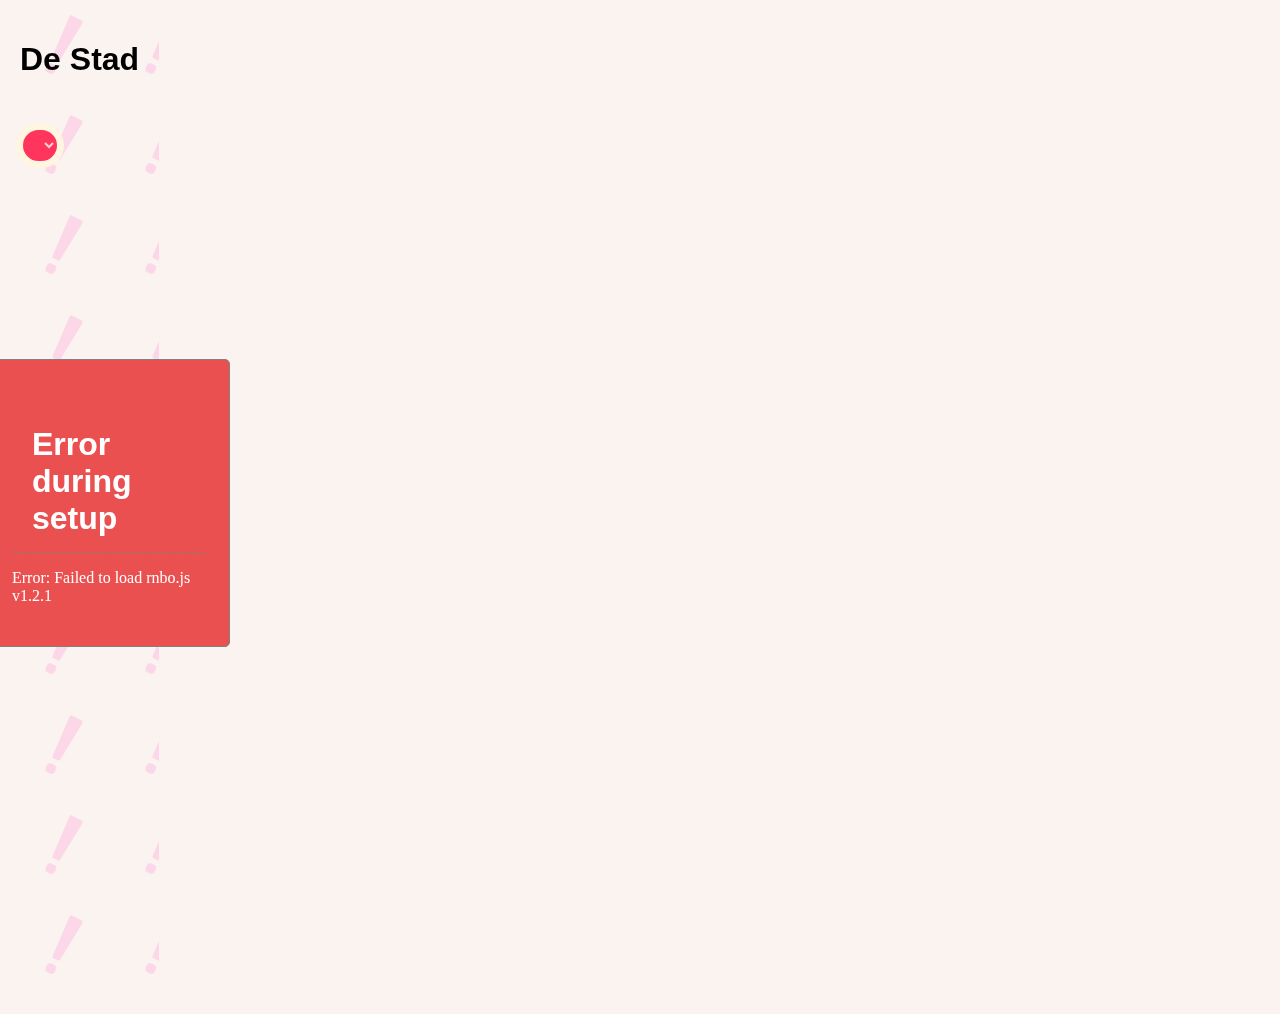
==== commit 6e3b9856: "title styling" ====
--- a/index.html
+++ b/index.html
@@ -6,7 +6,7 @@
     <meta name="theme-color" content="#000000">
     <meta name="rnbo-version" content="1.0.0-alpha.5">
     <link rel="stylesheet" href="style/style.css">
-    <title>RNBO Web Export</title>
+    <title>De Stad</title>
 </head>
 <body>
     <noscript>You need to enable JavaScript to run this app.</noscript>
@@ -14,6 +14,7 @@
     <div id="agua"></div>
     <div id="bgran"></div>
     <div id="bg"></div>
+    <h1>De Stad</h1>
     <div id="rnbo-root">
         <!-- 75 JS
 		<div>
--- a/style/style.css
+++ b/style/style.css
@@ -16,6 +16,11 @@
     height: 200vh;
 }
 */
+h1 {
+    padding: 20px;
+    font-family: 'Gill Sans', 'Gill Sans MT', Calibri, 'Trebuchet MS', sans-serif;
+}
+
 h2, em {
     width: 100%;
     display: none;
@@ -793,7 +798,7 @@
     height: 200vh;
     background: transparent url('../img/noise0.jpg') repeat 0 0;
     background-repeat: repeat;
-    animation: bg-animation 3s infinite; /* nombre de la animación */
+    animation: bg-animation 12s infinite; /* nombre de la animación */
     opacity: .3;
     visibility: visible;
     z-index: -1;
@@ -849,17 +854,17 @@
     left: -50%;
     right: -50%;
     bottom: -50%;
-    width: 200%;
+    width: 300%;
     height: 200vh;
     background: transparent url('../img/agua.jpg') repeat 0 0;
     background-repeat: repeat;
-    animation: bg-animation-gran 21s infinite; /* nombre de la animación */
+    animation: bg-animation-agua 21s infinite; /* nombre de la animación */
     opacity: .3;
     visibility: visible;
     z-index: -1;
 }
 
-@keyframes bg-animation-gran {
+@keyframes bg-animation-agua {
       0% { transform: translate(0,0) }
       10% { transform: translate(-5%,-5%) }
       20% { transform: translate(-10%,5%) }
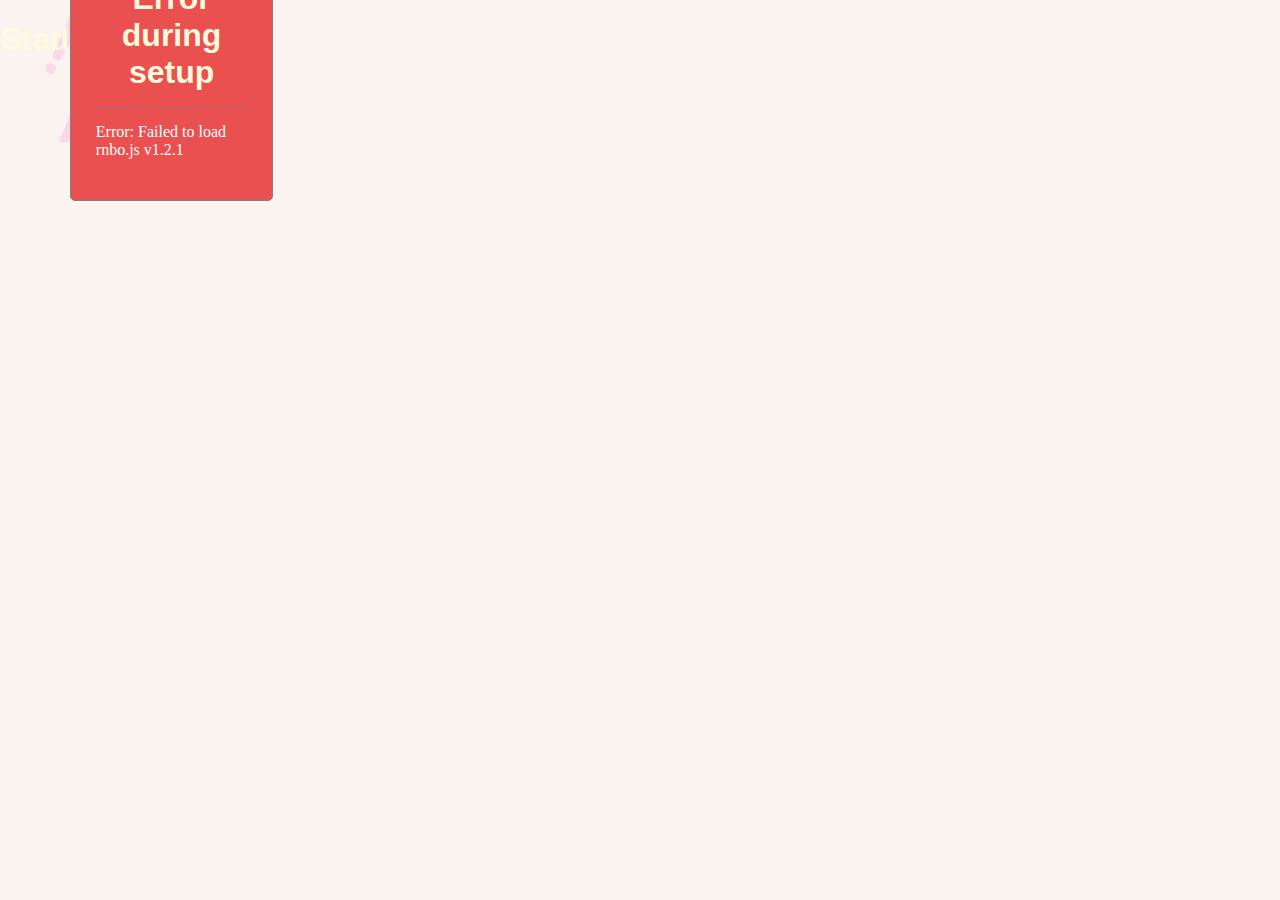
==== commit 31cb70ab: "Update" ====
--- a/index.html
+++ b/index.html
@@ -6,7 +6,7 @@
     <meta name="theme-color" content="#000000">
     <meta name="rnbo-version" content="1.0.0-alpha.5">
     <link rel="stylesheet" href="style/style.css">
-    <title>De Stad</title>
+    <title>Stadswandeling</title>
 </head>
 <body>
     <noscript>You need to enable JavaScript to run this app.</noscript>
@@ -14,7 +14,7 @@
     <div id="agua"></div>
     <div id="bgran"></div>
     <div id="bg"></div>
-    <h1>De Stad</h1>
+    <h1>Stadswandeling</h1>
     <div id="rnbo-root">
         <!-- 75 JS
 		<div>
--- a/style/style.css
+++ b/style/style.css
@@ -1,8 +1,15 @@
 html, body {
     margin: 0;
     padding: 0;
-    position: fixed;
+    position: fixed;/* fixed */
     background-color: rgba(250, 243, 240, 1); /* checar opacidad */
+}
+
+body {
+    display: flex;
+    flex-direction: column;
+    justify-content: center;
+    align-items: center;
 }
 
 #background {
@@ -17,7 +24,10 @@
 }
 */
 h1 {
-    padding: 20px;
+    text-align: center;
+    color: #FFFADD;
+    /* font-size: 1.2em; */
+    margin-bottom: 0;
     font-family: 'Gill Sans', 'Gill Sans MT', Calibri, 'Trebuchet MS', sans-serif;
 }
 
@@ -29,8 +39,6 @@
 
 #rnbo-root {
     margin: 12px;
-    max-width: 98vw;
-    height: 98vh;
     box-sizing: border-box;
 }
 
@@ -131,6 +139,28 @@
     border-color: #FDFFAE;
 }
 
+.ondaoncampana {
+    animation: campana 7s ease-in-out infinite;
+}
+
+@keyframes campana {
+    0% {
+        background-color: #C3EDC0;
+    }
+    25% {
+        background-color: #E9FFC2;
+    }
+    50% {
+        background-color: #FDFFAE;
+    }
+    75% {
+        background-color: #AAC8A7;
+    }
+    100% {
+        background-color: #C3EDC0;
+    }
+}
+
 #ondadelpaisa\/ondacamp {
     width: 80px;
     height: 80px;
@@ -204,6 +234,28 @@
     border-color: #367E18;
 }
 
+.ondasemaforo {
+    animation: semaforo 7s ease-in-out infinite;
+}
+
+@keyframes semaforo {
+    0% {
+        background-color: #CC3636;
+    }
+    25% {
+        background-color: #F57328;
+    }
+    50% {
+        background-color: #367E18;
+    }
+    75% {
+        background-color: #FFE9A0;
+    }
+    100% {
+        background-color: #CC3636;
+    }
+}
+
 #ondadelpaisa\/ondasema {
     width: 80px;
     height: 80px;
@@ -279,6 +331,28 @@
     background-color: #4F709C;
 }
 
+.ondaambulancia {
+    animation: ambulancia 7s ease-in-out infinite;
+}
+
+@keyframes ambulancia {
+    0% {
+        background-color: #FFCC70;
+    }
+    25% {
+        background-color: #8ECDDD;
+    }
+    50% {
+        background-color: #FFFADD;
+    }
+    75% {
+        background-color: #4F709C;
+    }
+    100% {
+        background-color: #FFCC70;
+    }
+}
+
 #ondadelpaisa\/ondaambu {
     width: 80px;
     height: 80px;
@@ -322,7 +396,7 @@
 #ondadelpaisa\/panambu {
     height: 5px;
     border: none;
-    transform: rotate(90deg);
+    transform: rotate(3deg);
     background-color: #FFCC70;
 }
 
@@ -374,6 +448,28 @@
     background-color: #4D3C77;
 }
 
+.ondatren {
+    animation: tren 7s ease-in-out infinite;
+}
+
+@keyframes tren {
+    0% {
+        background-color: #E19898;
+    }
+    25% {
+        background-color: #A2678A;
+    }
+    50% {
+        background-color: #3F1D38;
+    }
+    75% {
+        background-color: #4D3C77;
+    }
+    100% {
+        background-color: #E19898;
+    }
+}
+
 #ondadelpaisa\/ondatren {
     width: 80px;
     height: 80px;
@@ -417,7 +513,7 @@
 #ondadelpaisa\/pantren {
     height: 5px;
     border: none;
-    transform: rotate(90deg);
+    transform: rotate(12deg);
     background-color: #4D3C77;
 }
 
@@ -447,6 +543,28 @@
 #ondadelpaisa\/ondavion::-webkit-slider-thumb {
     border-color: #687EFF;
     background-color: #80B3FF;
+}
+
+.ondaavion {
+    animation: avion 7s ease-in-out infinite;
+}
+
+@keyframes avion {
+    0% {
+        background-color: #B6FFFA;
+    }
+    25% {
+        background-color: #80B3FF;
+    }
+    50% {
+        background-color: #687EFF;
+    }
+    75% {
+        background-color: #98E4FF;
+    }
+    100% {
+        background-color: #B6FFFA;
+    }
 }
 
 #ondadelpaisa\/ondaavio {
@@ -854,9 +972,9 @@
     left: -50%;
     right: -50%;
     bottom: -50%;
-    width: 300%;
+    width: 200%;
     height: 200vh;
-    background: transparent url('../img/agua.jpg') repeat 0 0;
+    background: transparent url('../img/agua3.jpg') repeat 0 0;
     background-repeat: repeat;
     animation: bg-animation-agua 21s infinite; /* nombre de la animación */
     opacity: .3;
@@ -877,31 +995,6 @@
       90% { transform: translate(10%,5%) }
       100% { transform: translate(0, 0) }
 }
-/*
-.surprise {
-    animation: the-surprise 7s;
-}
-*/
-@keyframes the-surprise {
-    0% {
-        scale: 0;
-    }
-    25% {
-        scale: 70%;
-        rotate: 90deg;
-        opacity: 0.25;
-    }
-    50% {
-        scale: 150%;
-        rotate: 180deg;
-        opacity: 0.5;
-    }
-    100% {
-        scale: 0;
-        rotate: 360deg;
-        opacity: 0;
-    }
-}
 
 .rotate {
     transition: all 0.7s ease-in-out;
@@ -915,4 +1008,8 @@
     100% {
         transform: rotate(180deg);
     }
+}
+
+.ondaon {
+    animation: onda 12s linear infinite;
 }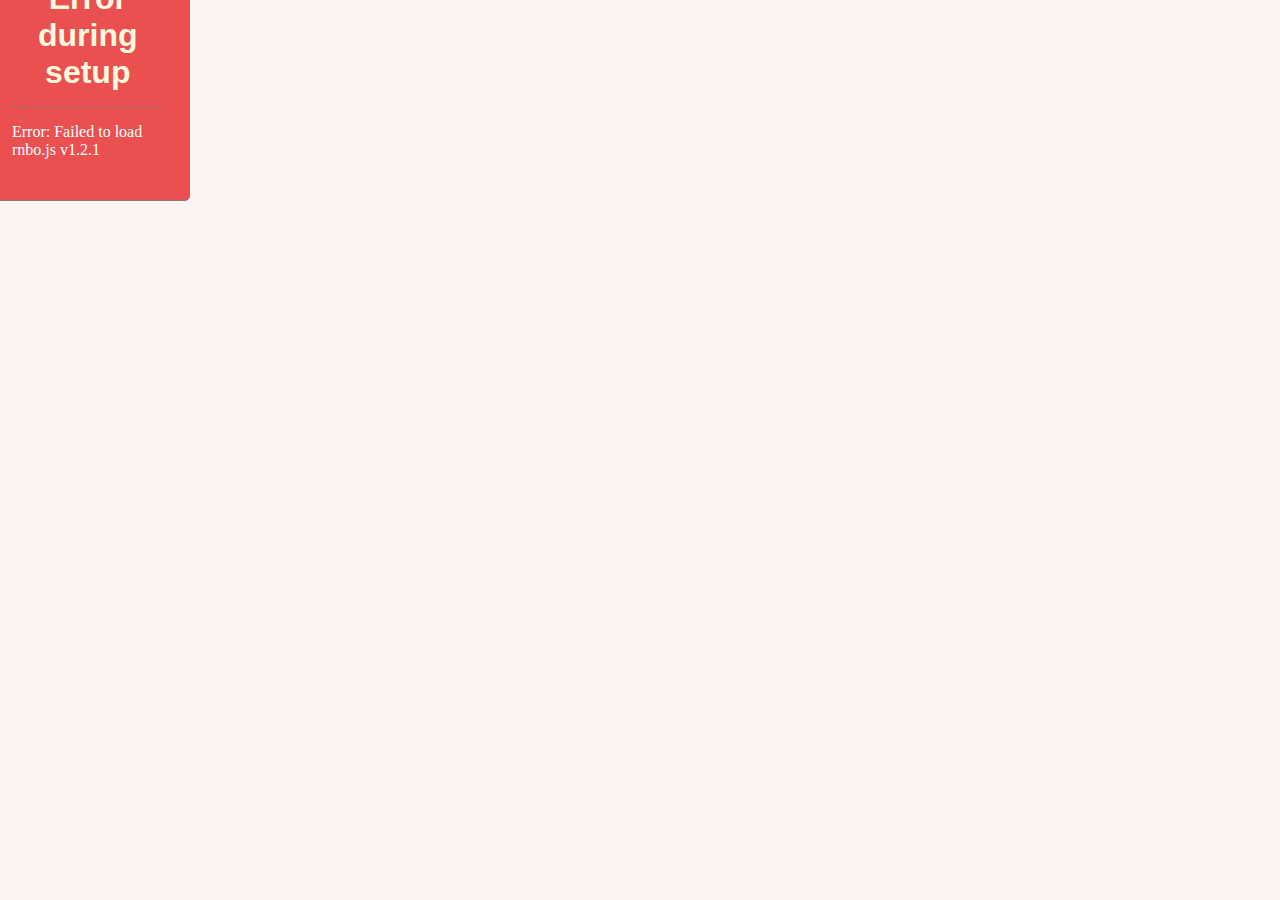
==== commit 923593f6: "Credits" ====
--- a/index.html
+++ b/index.html
@@ -6,7 +6,7 @@
     <meta name="theme-color" content="#000000">
     <meta name="rnbo-version" content="1.0.0-alpha.5">
     <link rel="stylesheet" href="style/style.css">
-    <title>Stadswandeling</title>
+    <title>TTO</title>
 </head>
 <body>
     <noscript>You need to enable JavaScript to run this app.</noscript>
@@ -14,7 +14,9 @@
     <div id="agua"></div>
     <div id="bgran"></div>
     <div id="bg"></div>
-    <h1>Stadswandeling</h1>
+    <a href="./style/credits.html">
+        <h1>TTO</h1>
+    </a>
     <div id="rnbo-root">
         <!-- 75 JS
 		<div>
--- a/style/style.css
+++ b/style/style.css
@@ -29,6 +29,10 @@
     /* font-size: 1.2em; */
     margin-bottom: 0;
     font-family: 'Gill Sans', 'Gill Sans MT', Calibri, 'Trebuchet MS', sans-serif;
+}
+
+a {
+    text-decoration: none;
 }
 
 h2, em {
@@ -1012,4 +1016,13 @@
 
 .ondaon {
     animation: onda 12s linear infinite;
+}
+
+@media only screen and (max-width: 600px) {
+    html {
+        position: relative;
+    }
+    body {
+        position: relative;
+    }
 }